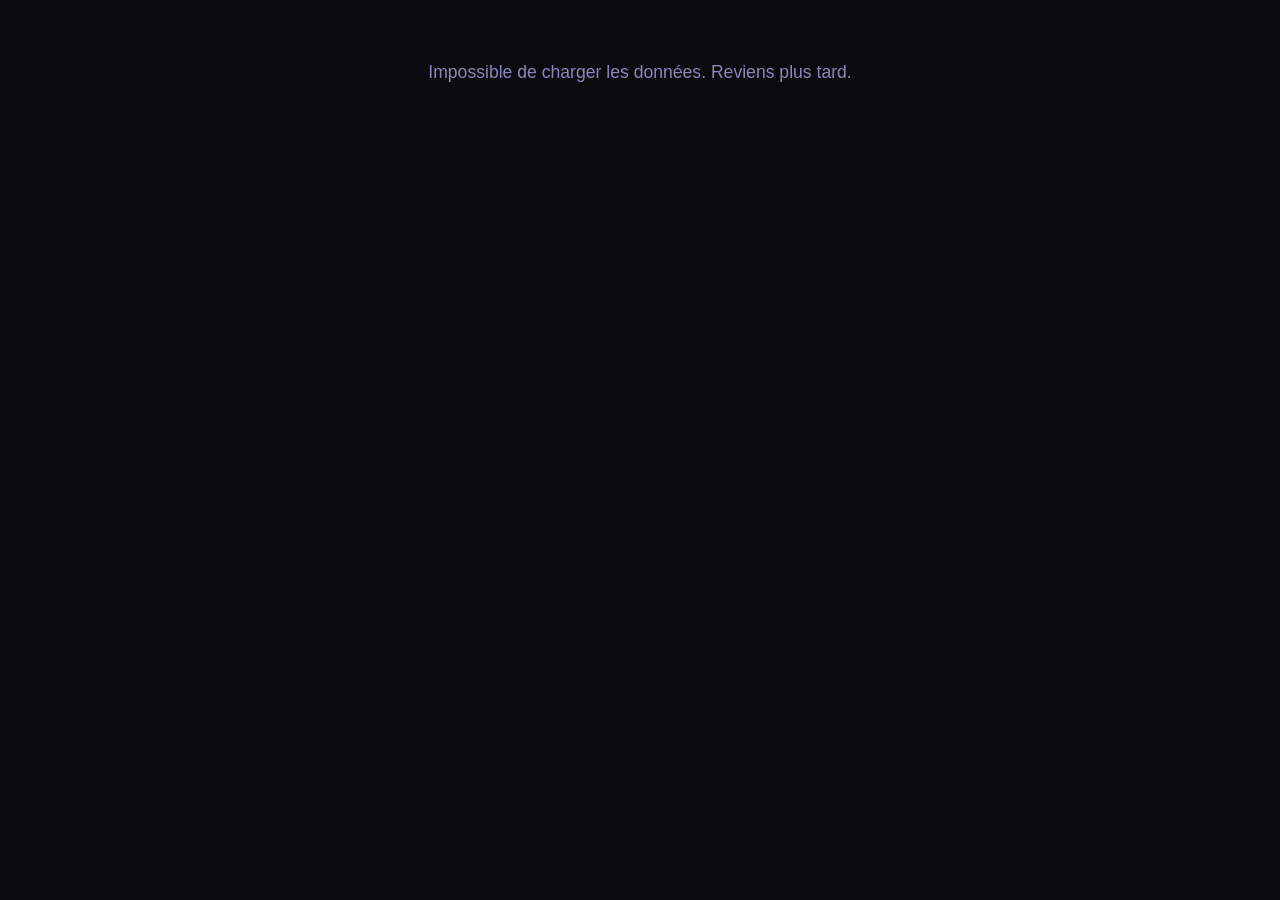
==== public/index.html @ 264501ba "Jeu Proximot" ====
<!DOCTYPE html>
<html lang="fr">
<head>
<meta charset="UTF-8">
<meta name="viewport" content="width=device-width, initial-scale=1.0, maximum-scale=1.0, user-scalable=no">
<title>Proximot</title>
<link rel="stylesheet" href="css/style.css">
<link rel="icon" href="data:image/svg+xml,<svg xmlns=%22http://www.w3.org/2000/svg%22 viewBox=%220 0 100 100%22><text y=%22.9em%22 font-size=%2290%22>🔥</text></svg>">
</head>
<body>
<div id="app">
  <div id="rules-screen" class="screen hidden">
    <div class="rules-header">
      <h1>Proximot</h1>
      <button id="btn-play-top" class="btn-primary">Jouer !</button>
    </div>
    <div class="rules-content">
      <h2>Règles du jeu</h2>
      <p>Trouve les <strong>4 mots cachés</strong> de la partie !</p>
      <p>Propose un mot → tu reçois <strong>4 scores</strong> (un par mot à trouver).</p>
      <p>Plus le score est proche de 1000, plus tu es chaud 🔥</p>
      <p><strong>3 parties</strong> sont disponibles chaque jour.</p>
      <button id="btn-play-bottom" class="btn-primary">Jouer !</button>
    </div>
    <div id="recent-days" class="recent-days">
      <h3>Jours précédents</h3>
      <div id="recent-list"></div>
    </div>
  </div>

  <div id="game-screen" class="screen hidden">
    <header class="game-header">
      <div class="header-row">
        <span id="part-label">Partie 1/3</span>
        <span id="attempt-count">0 essai</span>
      </div>
      <div class="header-row">
        <div class="input-group">
          <input type="text" id="word-input" placeholder="Propose un mot..." autocomplete="off" autocorrect="off" autocapitalize="off" spellcheck="false">
          <button id="btn-submit" disabled>►</button>
        </div>
        <div id="autocomplete" class="autocomplete hidden"></div>
      </div>
    </header>

    <div id="slots" class="slots-container"></div>

    <div id="history-section" class="history-section">
      <h3>Historique</h3>
      <div id="history-list"></div>
    </div>
  </div>

  <div id="detail-screen" class="screen hidden">
    <header class="detail-header">
      <button id="btn-back" class="btn-back">← Retour</button>
      <span id="detail-label">Mot n°1</span>
    </header>
    <div id="detail-history"></div>
  </div>

  <div id="part-complete-screen" class="screen hidden">
    <div class="complete-content">
      <h2 id="complete-title">Partie terminée !</h2>
      <div id="complete-results"></div>
      <button id="btn-next-part" class="btn-primary">Nouvelle Partie</button>
      <button id="btn-done" class="btn-secondary hidden">Reviens demain !</button>
    </div>
  </div>
</div>

<script src="js/game.js"></script>
</body>
</html>
---- public/css/style.css ----
*, *::before, *::after {
  box-sizing: border-box;
  margin: 0;
  padding: 0;
}

:root {
  --bg: #0a0a0f;
  --bg2: #111118;
  --surface: #1a1a3e;
  --surface2: #222250;
  --border: #2a2a5e;
  --text: #e0e0f0;
  --text2: #8888bb;
  --accent: #4444cc;
  --accent-hover: #5555dd;
  --danger: #cc3344;
  --cold: #2244aa;
  --hot: #dd6622;
  --found: #22bb66;
  --radius: 10px;
  --font: -apple-system, BlinkMacSystemFont, "Segoe UI", Roboto, sans-serif;
}

html, body {
  height: 100%;
  background: var(--bg);
  color: var(--text);
  font-family: var(--font);
  font-size: 16px;
  line-height: 1.4;
  -webkit-font-smoothing: antialiased;
}

#app {
  max-width: 600px;
  margin: 0 auto;
  padding: 12px;
  min-height: 100%;
}

.screen { display: none; }
.screen.active { display: block; }
.hidden { display: none !important; }

/* ---------- Rules screen ---------- */
.rules-header {
  text-align: center;
  padding: 40px 0 20px;
}

.rules-header h1 {
  font-size: 2.4rem;
  font-weight: 800;
  margin-bottom: 20px;
  background: linear-gradient(135deg, var(--hot), var(--accent));
  -webkit-background-clip: text;
  -webkit-text-fill-color: transparent;
  background-clip: text;
}

.rules-content {
  padding: 0 8px;
}

.rules-content h2 {
  font-size: 1.2rem;
  color: var(--accent);
  margin-bottom: 12px;
}

.rules-content p {
  margin-bottom: 10px;
  color: var(--text2);
  line-height: 1.5;
}

.recent-days {
  margin-top: 24px;
  padding: 16px;
  background: var(--surface);
  border-radius: var(--radius);
}

.recent-days h3 {
  font-size: 0.9rem;
  color: var(--text2);
  margin-bottom: 8px;
}

.recent-day {
  display: flex;
  justify-content: space-between;
  padding: 6px 0;
  border-bottom: 1px solid var(--border);
  font-size: 0.85rem;
}

.recent-day:last-child { border-bottom: none; }

.recent-day .date { color: var(--text2); }
.recent-day .words { color: var(--text); }

/* ---------- Buttons ---------- */
.btn-primary {
  display: block;
  width: 100%;
  padding: 14px;
  background: var(--accent);
  color: white;
  border: none;
  border-radius: var(--radius);
  font-size: 1.1rem;
  font-weight: 700;
  cursor: pointer;
  transition: background 0.2s;
}

.btn-primary:hover, .btn-primary:active {
  background: var(--accent-hover);
}

.btn-secondary {
  display: block;
  width: 100%;
  padding: 14px;
  background: var(--surface);
  color: var(--text2);
  border: 1px solid var(--border);
  border-radius: var(--radius);
  font-size: 1.1rem;
  font-weight: 700;
  cursor: pointer;
  margin-top: 10px;
}

/* ---------- Game header ---------- */
.game-header {
  padding: 8px 0;
}

.header-row {
  display: flex;
  justify-content: space-between;
  align-items: center;
  margin-bottom: 8px;
}

#part-label {
  font-size: 1rem;
  font-weight: 700;
  color: var(--accent);
}

#attempt-count {
  font-size: 0.8rem;
  color: var(--text2);
}

.input-group {
  display: flex;
  gap: 8px;
  flex: 1;
  position: relative;
}

#word-input {
  flex: 1;
  padding: 12px 14px;
  background: var(--surface);
  border: 1px solid var(--border);
  border-radius: var(--radius);
  color: var(--text);
  font-size: 1rem;
  outline: none;
}

#word-input:focus {
  border-color: var(--accent);
}

#word-input::placeholder {
  color: var(--text2);
}

#btn-submit {
  width: 48px;
  background: var(--accent);
  color: white;
  border: none;
  border-radius: var(--radius);
  font-size: 1.2rem;
  cursor: pointer;
}

#btn-submit:disabled {
  opacity: 0.4;
  cursor: default;
}

.autocomplete {
  position: absolute;
  top: 100%;
  left: 0;
  right: 56px;
  z-index: 100;
  background: var(--surface2);
  border: 1px solid var(--border);
  border-radius: 0 0 var(--radius) var(--radius);
  max-height: 200px;
  overflow-y: auto;
}

.autocomplete-item {
  padding: 8px 14px;
  cursor: pointer;
  font-size: 0.9rem;
}

.autocomplete-item:hover,
.autocomplete-item.selected {
  background: var(--accent);
}

/* ---------- Slots ---------- */
.slots-container {
  margin: 12px 0;
  display: flex;
  flex-direction: column;
  gap: 6px;
}

.slot {
  background: var(--surface);
  border-radius: var(--radius);
  padding: 8px 12px;
  cursor: pointer;
  transition: background 0.2s;
}

.slot:active {
  background: var(--surface2);
}

.slot-header {
  display: flex;
  justify-content: space-between;
  align-items: center;
  margin-bottom: 4px;
}

.slot-number {
  font-size: 0.8rem;
  font-weight: 700;
  color: var(--text2);
}

.slot-word {
  font-size: 0.85rem;
  font-weight: 600;
  color: var(--found);
}

.slot-scores {
  display: flex;
  gap: 12px;
  font-size: 0.8rem;
}

.slot-best {
  color: var(--text);
  font-weight: 600;
}

.slot-current {
  color: var(--text2);
}

.slot-bar {
  height: 6px;
  background: var(--bg2);
  border-radius: 3px;
  overflow: hidden;
}

.slot-bar-fill {
  height: 100%;
  border-radius: 3px;
  transition: width 0.3s ease;
  background: linear-gradient(90deg, var(--cold), var(--accent), var(--hot));
}

.slot.solved .slot-bar-fill {
  background: var(--found);
}

/* ---------- History ---------- */
.history-section {
  margin-top: 16px;
}

.history-section h3 {
  font-size: 0.85rem;
  color: var(--text2);
  margin-bottom: 8px;
}

.history-item {
  background: var(--surface);
  border-radius: var(--radius);
  padding: 8px 12px;
  margin-bottom: 4px;
}

.history-word {
  font-size: 0.95rem;
  font-weight: 600;
  margin-bottom: 4px;
}

.history-scores {
  display: flex;
  gap: 8px;
  flex-wrap: wrap;
}

.score-pill {
  display: inline-flex;
  align-items: center;
  gap: 3px;
  padding: 2px 8px;
  border-radius: 20px;
  font-size: 0.75rem;
  font-weight: 700;
}

.score-cold {
  background: rgba(34, 68, 170, 0.3);
  color: #6688dd;
}

.score-cool {
  background: rgba(68, 68, 204, 0.3);
  color: #9999ee;
}

.score-warm {
  background: rgba(170, 119, 34, 0.3);
  color: #ddbb44;
}

.score-hot {
  background: rgba(204, 68, 34, 0.3);
  color: #ee6644;
}

.score-found {
  background: rgba(34, 187, 102, 0.3);
  color: #44dd88;
}

/* ---------- Detail screen ---------- */
.detail-header {
  display: flex;
  align-items: center;
  gap: 12px;
  padding: 8px 0;
  margin-bottom: 12px;
}

.btn-back {
  background: none;
  border: none;
  color: var(--accent);
  font-size: 1rem;
  font-weight: 700;
  cursor: pointer;
  padding: 8px;
}

#detail-label {
  font-size: 1.1rem;
  font-weight: 700;
}

.detail-item {
  background: var(--surface);
  border-radius: var(--radius);
  padding: 10px 14px;
  margin-bottom: 4px;
  display: flex;
  align-items: center;
  gap: 12px;
}

.detail-rank {
  color: var(--text2);
  font-size: 0.8rem;
  min-width: 24px;
}

.detail-word {
  flex: 1;
  font-weight: 600;
}

.detail-score {
  font-weight: 700;
  font-size: 0.9rem;
}

/* ---------- Part complete ---------- */
.complete-content {
  text-align: center;
  padding: 40px 8px;
}

.complete-content h2 {
  font-size: 1.5rem;
  margin-bottom: 20px;
}

.complete-result {
  margin: 12px 0;
  padding: 10px;
  background: var(--surface);
  border-radius: var(--radius);
  display: flex;
  justify-content: space-between;
  align-items: center;
}

.complete-result .word {
  font-weight: 700;
  color: var(--found);
}

.complete-result .attempts {
  font-size: 0.85rem;
  color: var(--text2);
}

/* ---------- Loading ---------- */
.loading {
  text-align: center;
  padding: 60px 0;
  color: var(--text2);
  font-size: 1.1rem;
}
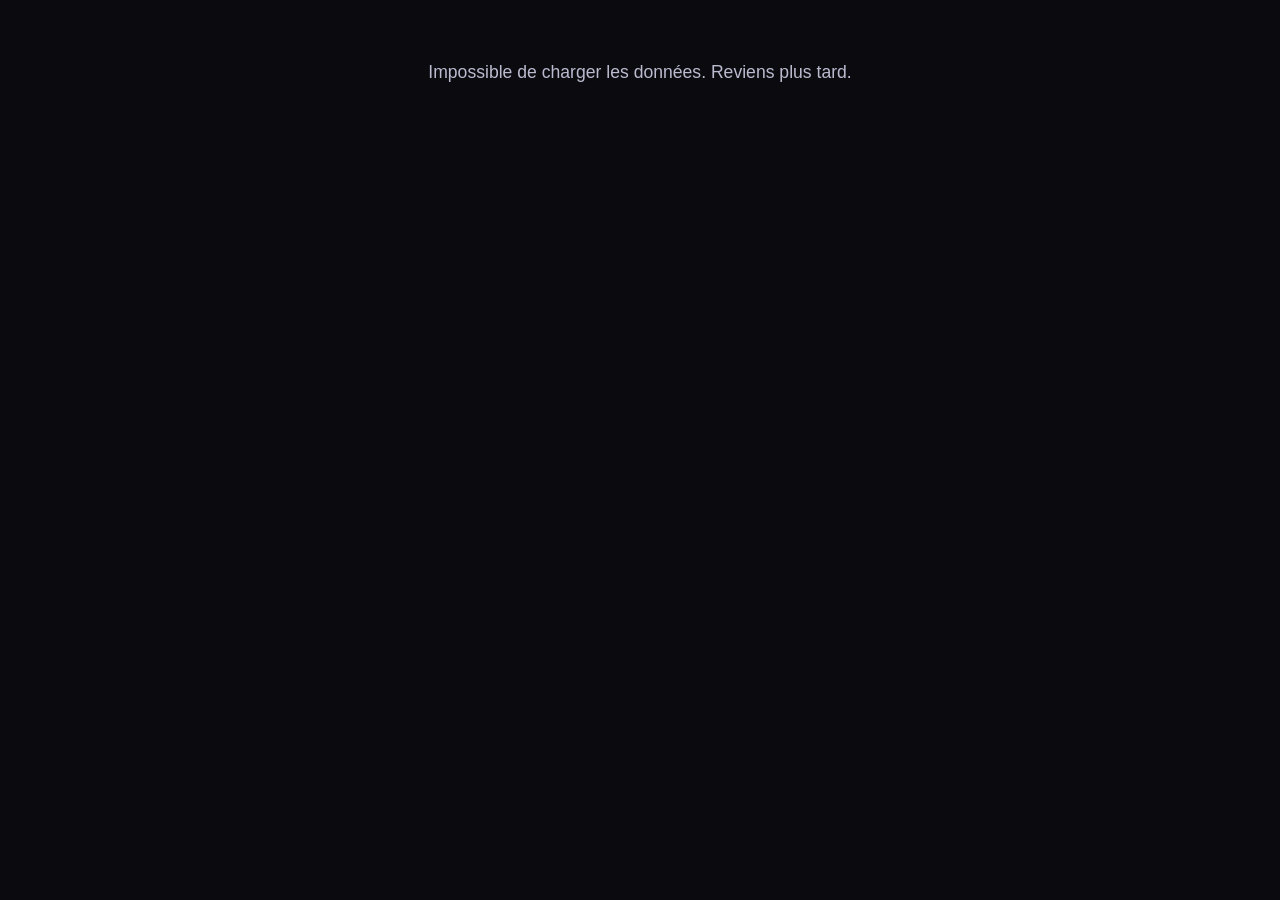
==== commit fbe47c64: "Changement modèle de calcul de chaleur pour embeddings Fauconnier publics (modèle frWac CBOW 500d). " ====
--- a/public/index.html
+++ b/public/index.html
@@ -9,17 +9,18 @@
 </head>
 <body>
 <div id="app">
-  <div id="rules-screen" class="screen hidden">
+  <div id="rules-screen" class="screen">
     <div class="rules-header">
       <h1>Proximot</h1>
       <button id="btn-play-top" class="btn-primary">Jouer !</button>
     </div>
     <div class="rules-content">
       <h2>Règles du jeu</h2>
-      <p>Trouve les <strong>4 mots cachés</strong> de la partie !</p>
-      <p>Propose un mot → tu reçois <strong>4 scores</strong> (un par mot à trouver).</p>
-      <p>Plus le score est proche de 1000, plus tu es chaud 🔥</p>
-      <p><strong>3 parties</strong> sont disponibles chaque jour.</p>
+      <p>Trouve les <strong>4 mots cachés</strong> de chaque partie !</p>
+      <p><strong>3 parties</strong> par jour. Propose un mot et reçois <strong>4 scores</strong> (un par mot à trouver).</p>
+      <p>Plus le score est proche de <strong>1000</strong>, plus tu es proche du mot 🔥</p>
+      <p>Exemple : si le mot secret est <em>chaise</em>, proposer <em>table</em> donnera un score élevé.</p>
+      <p>Seuls les <strong>noms (singulier), adjectifs (masculin) et verbes (infinitif)</strong> sont acceptés.</p>
       <button id="btn-play-bottom" class="btn-primary">Jouer !</button>
     </div>
     <div id="recent-days" class="recent-days">
@@ -28,23 +29,19 @@
     </div>
   </div>
 
+  <div id="input-bar" class="input-bar hidden">
+    <div class="input-wrapper">
+      <div class="input-field">
+        <input type="text" id="word-input" placeholder="Propose un mot" autocomplete="off" autocorrect="off" autocapitalize="off" spellcheck="false">
+        <span class="input-hint-inline">masculin singulier ou infinitif</span>
+      </div>
+      <button id="btn-submit" disabled>►</button>
+    </div>
+    <div id="autocomplete" class="autocomplete hidden"></div>
+  </div>
+
   <div id="game-screen" class="screen hidden">
-    <header class="game-header">
-      <div class="header-row">
-        <span id="part-label">Partie 1/3</span>
-        <span id="attempt-count">0 essai</span>
-      </div>
-      <div class="header-row">
-        <div class="input-group">
-          <input type="text" id="word-input" placeholder="Propose un mot..." autocomplete="off" autocorrect="off" autocapitalize="off" spellcheck="false">
-          <button id="btn-submit" disabled>►</button>
-        </div>
-        <div id="autocomplete" class="autocomplete hidden"></div>
-      </div>
-    </header>
-
     <div id="slots" class="slots-container"></div>
-
     <div id="history-section" class="history-section">
       <h3>Historique</h3>
       <div id="history-list"></div>
@@ -55,6 +52,7 @@
     <header class="detail-header">
       <button id="btn-back" class="btn-back">← Retour</button>
       <span id="detail-label">Mot n°1</span>
+      <button id="btn-hint" class="btn-hint">💡</button>
     </header>
     <div id="detail-history"></div>
   </div>
@@ -67,6 +65,25 @@
       <button id="btn-done" class="btn-secondary hidden">Reviens demain !</button>
     </div>
   </div>
+  <div id="modal-overlay" class="modal-overlay hidden">
+    <div class="modal-card">
+      <p id="modal-text">Mot inconnu</p>
+      <div class="modal-rules">
+        <p><strong>Rappel :</strong> seuls les <strong>noms (singulier), adjectifs (masculin) et verbes (infinitif)</strong> sont acceptés.</p>
+        <p>Exemple : <em>chaise</em> ✓ &nbsp; <em>voiture</em> ✓ &nbsp; <em>manger</em> ✓ &nbsp; <em>chaises</em> ✗ &nbsp; <em>belle</em> ✗</p>
+      </div>
+      <button id="btn-modal-close" class="btn-primary">OK</button>
+    </div>
+  </div>
+  <div id="confirm-overlay" class="modal-overlay hidden">
+    <div class="modal-card">
+      <p id="confirm-text">Voulez-vous vraiment voir la réponse ?</p>
+      <div class="confirm-buttons">
+        <button id="btn-confirm-yes" class="btn-primary">Oui</button>
+        <button id="btn-confirm-no" class="btn-secondary">Non</button>
+      </div>
+    </div>
+  </div>
 </div>
 
 <script src="js/game.js"></script>
--- a/public/css/style.css
+++ b/public/css/style.css
@@ -6,12 +6,12 @@
 
 :root {
   --bg: #0a0a0f;
-  --bg2: #111118;
-  --surface: #1a1a3e;
-  --surface2: #222250;
-  --border: #2a2a5e;
-  --text: #e0e0f0;
-  --text2: #8888bb;
+  --bg2: #0e0e16;
+  --surface: #12122a;
+  --surface2: #181838;
+  --border: #222248;
+  --text: #f0f0f8;
+  --text2: #bbbbd0;
   --accent: #4444cc;
   --accent-hover: #5555dd;
   --danger: #cc3344;
@@ -40,7 +40,7 @@
 }
 
 .screen { display: none; }
-.screen.active { display: block; }
+.screen.active { display: block !important; }
 .hidden { display: none !important; }
 
 /* ---------- Rules screen ---------- */
@@ -71,7 +71,7 @@
 
 .rules-content p {
   margin-bottom: 10px;
-  color: var(--text2);
+  color: var(--text);
   line-height: 1.5;
 }
 
@@ -134,53 +134,59 @@
   margin-top: 10px;
 }
 
-/* ---------- Game header ---------- */
-.game-header {
+/* ---------- Input bar ---------- */
+.input-bar {
   padding: 8px 0;
-}
-
-.header-row {
-  display: flex;
-  justify-content: space-between;
-  align-items: center;
-  margin-bottom: 8px;
-}
-
-#part-label {
-  font-size: 1rem;
-  font-weight: 700;
-  color: var(--accent);
-}
-
-#attempt-count {
-  font-size: 0.8rem;
-  color: var(--text2);
-}
-
-.input-group {
+  background: var(--bg);
+  position: relative;
+}
+
+.input-wrapper {
   display: flex;
   gap: 8px;
+  align-items: stretch;
+  position: relative;
+}
+
+.input-field {
+  display: flex;
+  align-items: center;
   flex: 1;
-  position: relative;
+  background: var(--surface);
+  border: 1px solid var(--border);
+  border-radius: var(--radius);
+  padding: 0 14px;
+}
+
+.input-field:focus-within {
+  border-color: var(--accent);
 }
 
 #word-input {
   flex: 1;
-  padding: 12px 14px;
-  background: var(--surface);
-  border: 1px solid var(--border);
-  border-radius: var(--radius);
+  background: transparent;
+  border: none;
   color: var(--text);
   font-size: 1rem;
   outline: none;
-}
-
-#word-input:focus {
-  border-color: var(--accent);
+  padding: 12px 0;
+  min-width: 0;
 }
 
 #word-input::placeholder {
   color: var(--text2);
+}
+
+.input-hint-inline {
+  color: var(--text2);
+  font-size: 0.6rem;
+  line-height: 1;
+  text-align: right;
+  opacity: 0.65;
+  flex-shrink: 0;
+  margin-left: 4px;
+  pointer-events: none;
+  white-space: nowrap;
 }
 
 #btn-submit {
@@ -191,6 +197,7 @@
   border-radius: var(--radius);
   font-size: 1.2rem;
   cursor: pointer;
+  flex-shrink: 0;
 }
 
 #btn-submit:disabled {
@@ -224,7 +231,7 @@
 
 /* ---------- Slots ---------- */
 .slots-container {
-  margin: 12px 0;
+  margin: 4px 0 12px;
   display: flex;
   flex-direction: column;
   gap: 6px;
@@ -244,8 +251,8 @@
 
 .slot-header {
   display: flex;
-  justify-content: space-between;
-  align-items: center;
+  align-items: center;
+  gap: 4px;
   margin-bottom: 4px;
 }
 
@@ -253,12 +260,28 @@
   font-size: 0.8rem;
   font-weight: 700;
   color: var(--text2);
-}
-
-.slot-word {
-  font-size: 0.85rem;
-  font-weight: 600;
+  flex-shrink: 0;
+  margin-right: 8px;
+}
+
+.slot-topwords {
+  display: flex;
+  gap: 5px;
+  overflow: hidden;
+  flex: 1;
+  min-width: 0;
+}
+
+.slot-topword {
+  font-size: 0.72rem;
+  color: var(--text2);
+  white-space: nowrap;
+  flex-shrink: 0;
+}
+
+.slot-topword-found {
   color: var(--found);
+  font-weight: 700;
 }
 
 .slot-scores {
@@ -305,22 +328,30 @@
   margin-bottom: 8px;
 }
 
+#history-list {
+  display: grid;
+  grid-template-columns: 1fr 1fr;
+  gap: 4px;
+}
+
 .history-item {
   background: var(--surface);
   border-radius: var(--radius);
-  padding: 8px 12px;
-  margin-bottom: 4px;
+  padding: 8px 10px;
 }
 
 .history-word {
-  font-size: 0.95rem;
+  font-size: 0.9rem;
   font-weight: 600;
   margin-bottom: 4px;
+  white-space: nowrap;
+  overflow: hidden;
+  text-overflow: ellipsis;
 }
 
 .history-scores {
   display: flex;
-  gap: 8px;
+  gap: 4px;
   flex-wrap: wrap;
 }
 
@@ -335,28 +366,28 @@
 }
 
 .score-cold {
-  background: rgba(34, 68, 170, 0.3);
-  color: #6688dd;
+  background: rgba(34, 68, 170, 0.4);
+  color: var(--text);
 }
 
 .score-cool {
-  background: rgba(68, 68, 204, 0.3);
-  color: #9999ee;
+  background: rgba(68, 68, 204, 0.4);
+  color: var(--text);
 }
 
 .score-warm {
-  background: rgba(170, 119, 34, 0.3);
-  color: #ddbb44;
+  background: rgba(170, 119, 34, 0.4);
+  color: var(--text);
 }
 
 .score-hot {
-  background: rgba(204, 68, 34, 0.3);
-  color: #ee6644;
+  background: rgba(204, 68, 34, 0.4);
+  color: var(--text);
 }
 
 .score-found {
-  background: rgba(34, 187, 102, 0.3);
-  color: #44dd88;
+  background: rgba(34, 187, 102, 0.4);
+  color: var(--text);
 }
 
 /* ---------- Detail screen ---------- */
@@ -371,7 +402,7 @@
 .btn-back {
   background: none;
   border: none;
-  color: var(--accent);
+  color: var(--text);
   font-size: 1rem;
   font-weight: 700;
   cursor: pointer;
@@ -381,6 +412,22 @@
 #detail-label {
   font-size: 1.1rem;
   font-weight: 700;
+  flex: 1;
+}
+
+.btn-hint {
+  background: var(--surface);
+  border: 1px solid var(--border);
+  border-radius: var(--radius);
+  color: var(--text);
+  font-size: 1.1rem;
+  cursor: pointer;
+  padding: 8px 10px;
+  line-height: 1;
+}
+
+.btn-hint:active {
+  background: var(--surface2);
 }
 
 .detail-item {
@@ -402,6 +449,10 @@
 .detail-word {
   flex: 1;
   font-weight: 600;
+}
+
+.detail-new {
+  border-left: 3px solid var(--found);
 }
 
 .detail-score {
@@ -447,3 +498,77 @@
   color: var(--text2);
   font-size: 1.1rem;
 }
+
+/* ---------- Modal ---------- */
+.modal-overlay {
+  position: fixed;
+  inset: 0;
+  background: rgba(0, 0, 0, 0.7);
+  display: flex;
+  align-items: center;
+  justify-content: center;
+  z-index: 200;
+  padding: 20px;
+}
+
+.modal-card {
+  background: var(--surface);
+  border: 1px solid var(--border);
+  border-radius: 14px;
+  padding: 24px 20px 20px;
+  max-width: 360px;
+  width: 100%;
+  text-align: center;
+}
+
+#modal-text {
+  font-size: 1.05rem;
+  font-weight: 700;
+  margin-bottom: 4px;
+  color: var(--text);
+}
+
+.modal-rules {
+  background: var(--bg2);
+  border-radius: var(--radius);
+  padding: 12px 14px;
+  margin: 14px 0 18px;
+  text-align: left;
+  font-size: 0.85rem;
+  line-height: 1.5;
+  color: var(--text2);
+}
+
+.modal-rules strong {
+  color: var(--text);
+}
+
+.modal-rules em {
+  color: var(--text);
+  font-style: normal;
+  font-weight: 600;
+}
+
+#btn-modal-close {
+  width: 100%;
+  padding: 12px;
+}
+
+.confirm-buttons {
+  display: flex;
+  gap: 10px;
+  margin-top: 18px;
+}
+
+.confirm-buttons .btn-primary,
+.confirm-buttons .btn-secondary {
+  flex: 1;
+  padding: 12px;
+  font-size: 1rem;
+}
+
+#confirm-text {
+  font-size: 1rem;
+  font-weight: 700;
+  color: var(--text);
+}
